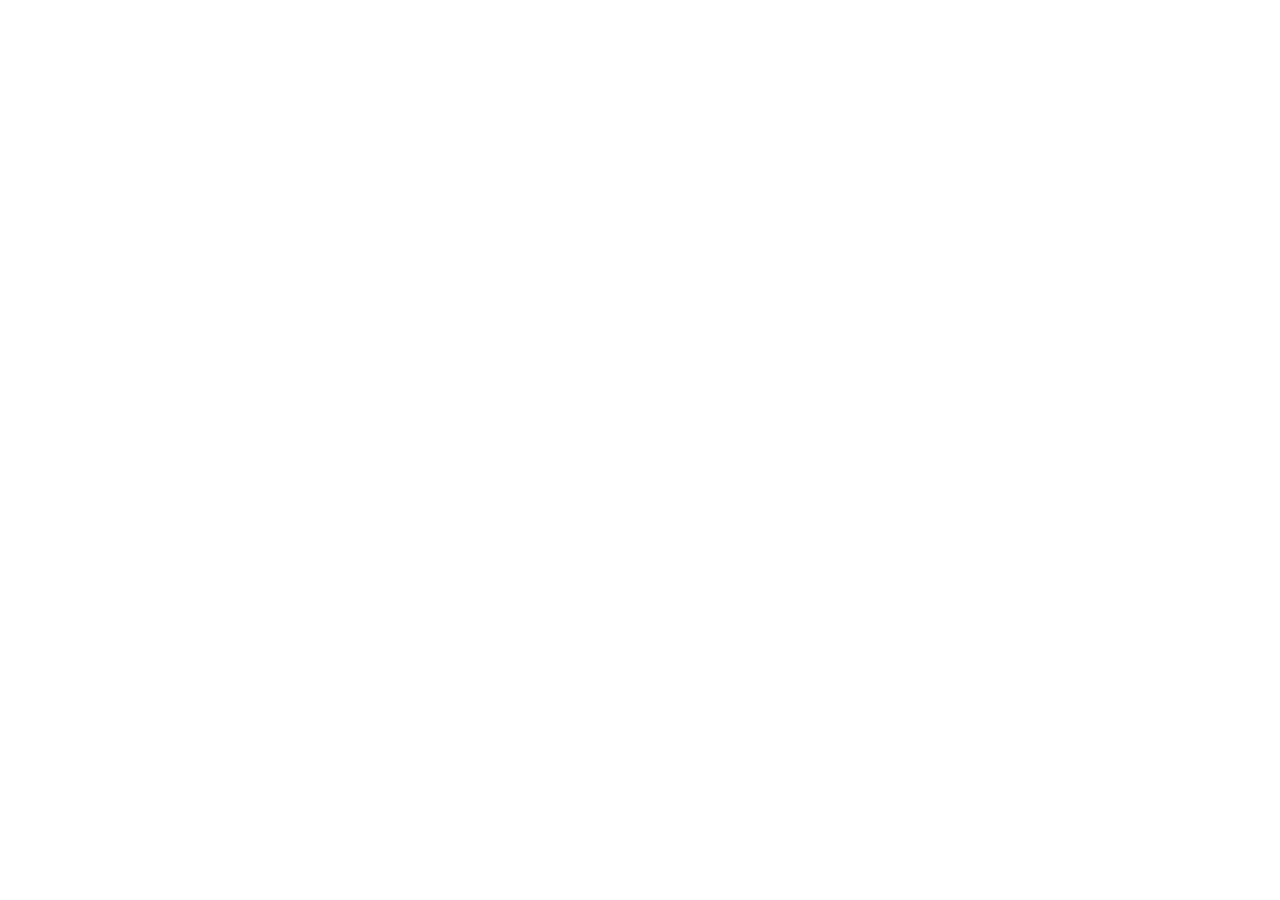
==== supportPalestine/index.html @ 1121f4da "fix: use build directory" ====
<!DOCTYPE html>
<html>
<head>
  <!--
    If you are serving your web app in a path other than the root, change the
    href value below to reflect the base path you are serving from.

    The path provided below has to start and end with a slash "/" in order for
    it to work correctly.

    Fore more details:
    * https://developer.mozilla.org/en-US/docs/Web/HTML/Element/base
  -->
  <base href="/">

  <meta charset="UTF-8">
  <meta content="IE=Edge" http-equiv="X-UA-Compatible">
  <meta name="description" content="A new Flutter project.">

  <!-- iOS meta tags & icons -->
  <meta name="apple-mobile-web-app-capable" content="yes">
  <meta name="apple-mobile-web-app-status-bar-style" content="black">
  <meta name="apple-mobile-web-app-title" content="save_palestine">
  <link rel="apple-touch-icon" href="icons/Icon-192.png">

  <!-- Favicon -->
  <link rel="icon" type="image/png" href="favicon.png"/>

  <title>save_palestine</title>
  <link rel="manifest" href="manifest.json">
</head>
<body>
  <!-- This script installs service_worker.js to provide PWA functionality to
       application. For more information, see:
       https://developers.google.com/web/fundamentals/primers/service-workers -->
  <script>
    if ('serviceWorker' in navigator) {
      window.addEventListener('flutter-first-frame', function () {
        navigator.serviceWorker.register('flutter_service_worker.js?v=415584502');
      });
    }
  </script>
  <script src="main.dart.js" type="application/javascript"></script>
</body>
</html>
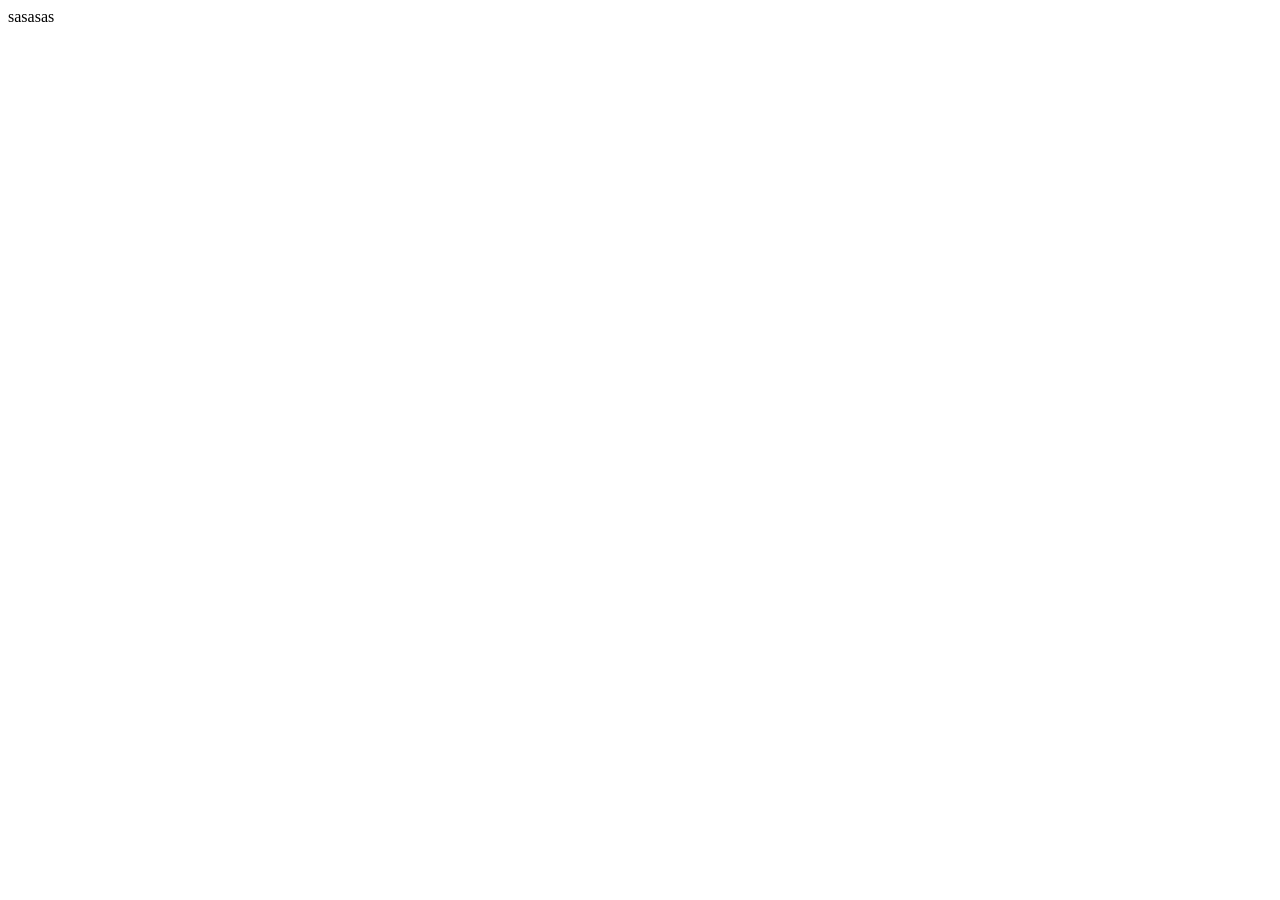
==== commit 5eac7720: "Update index.html" ====
--- a/supportPalestine/index.html
+++ b/supportPalestine/index.html
@@ -30,6 +30,10 @@
   <link rel="manifest" href="manifest.json">
 </head>
 <body>
+  <div>
+  sasasas
+  
+  </div>
   <!-- This script installs service_worker.js to provide PWA functionality to
        application. For more information, see:
        https://developers.google.com/web/fundamentals/primers/service-workers -->
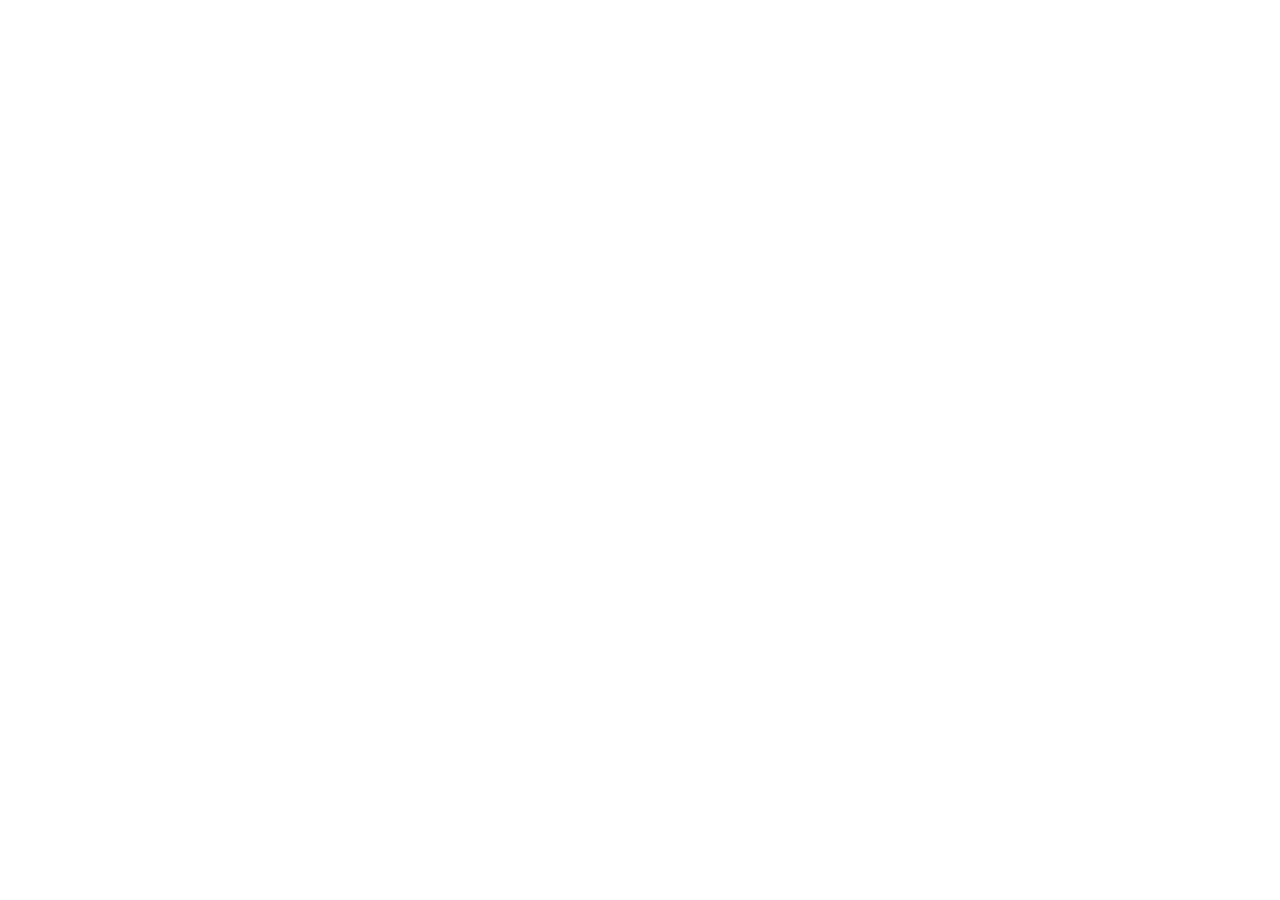
==== commit 5d732a30: "fix: use build directory" ====
--- a/supportPalestine/index.html
+++ b/supportPalestine/index.html
@@ -30,17 +30,13 @@
   <link rel="manifest" href="manifest.json">
 </head>
 <body>
-  <div>
-  sasasas
-  
-  </div>
   <!-- This script installs service_worker.js to provide PWA functionality to
        application. For more information, see:
        https://developers.google.com/web/fundamentals/primers/service-workers -->
   <script>
     if ('serviceWorker' in navigator) {
       window.addEventListener('flutter-first-frame', function () {
-        navigator.serviceWorker.register('flutter_service_worker.js?v=415584502');
+        navigator.serviceWorker.register('flutter_service_worker.js?v=3291499612');
       });
     }
   </script>
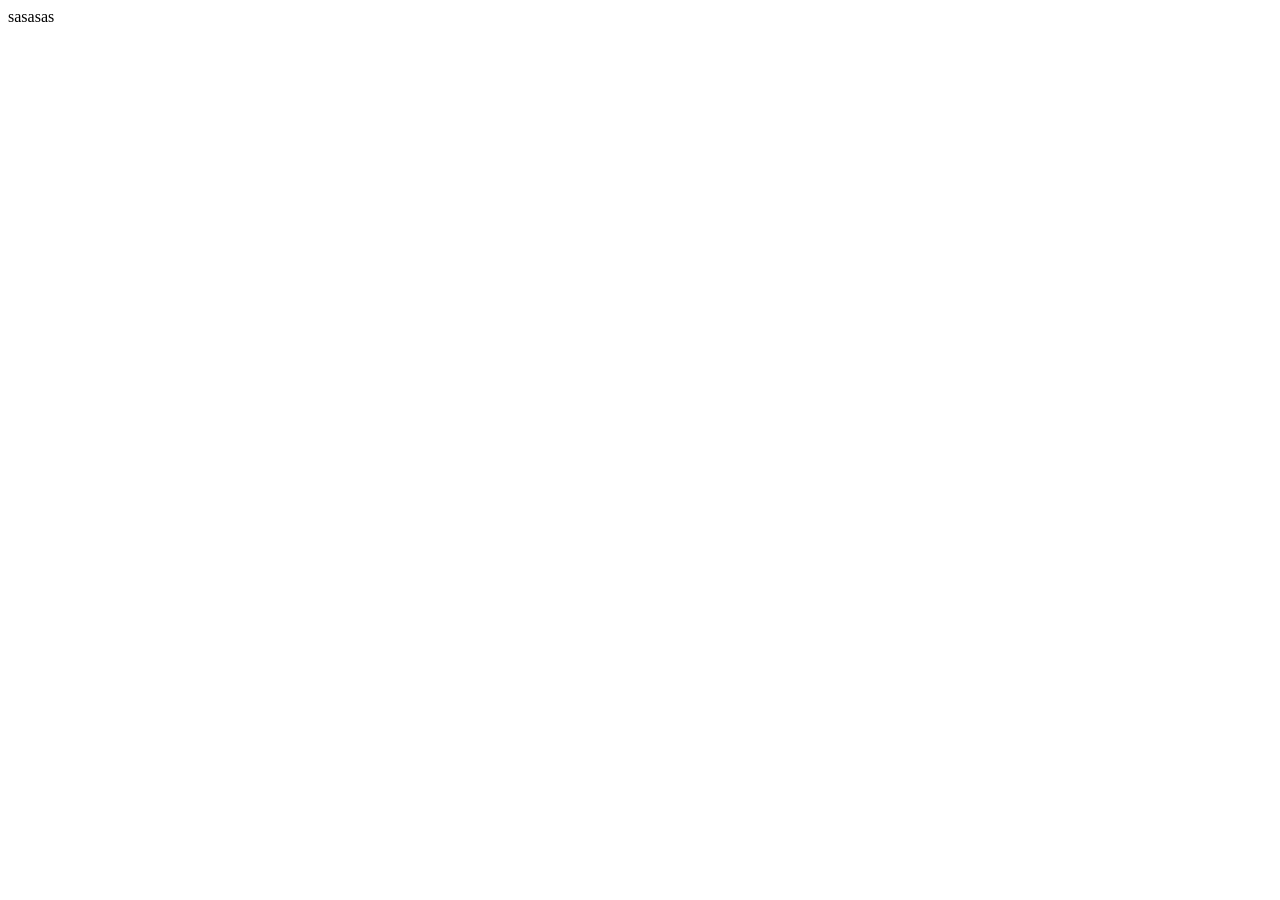
==== commit 2f2e5eae: "Merge branch 'master' of https://github.com/MahmoudMabrok/mahmoudmabrok.github.io" ====
--- a/supportPalestine/index.html
+++ b/supportPalestine/index.html
@@ -30,6 +30,10 @@
   <link rel="manifest" href="manifest.json">
 </head>
 <body>
+  <div>
+  sasasas
+  
+  </div>
   <!-- This script installs service_worker.js to provide PWA functionality to
        application. For more information, see:
        https://developers.google.com/web/fundamentals/primers/service-workers -->
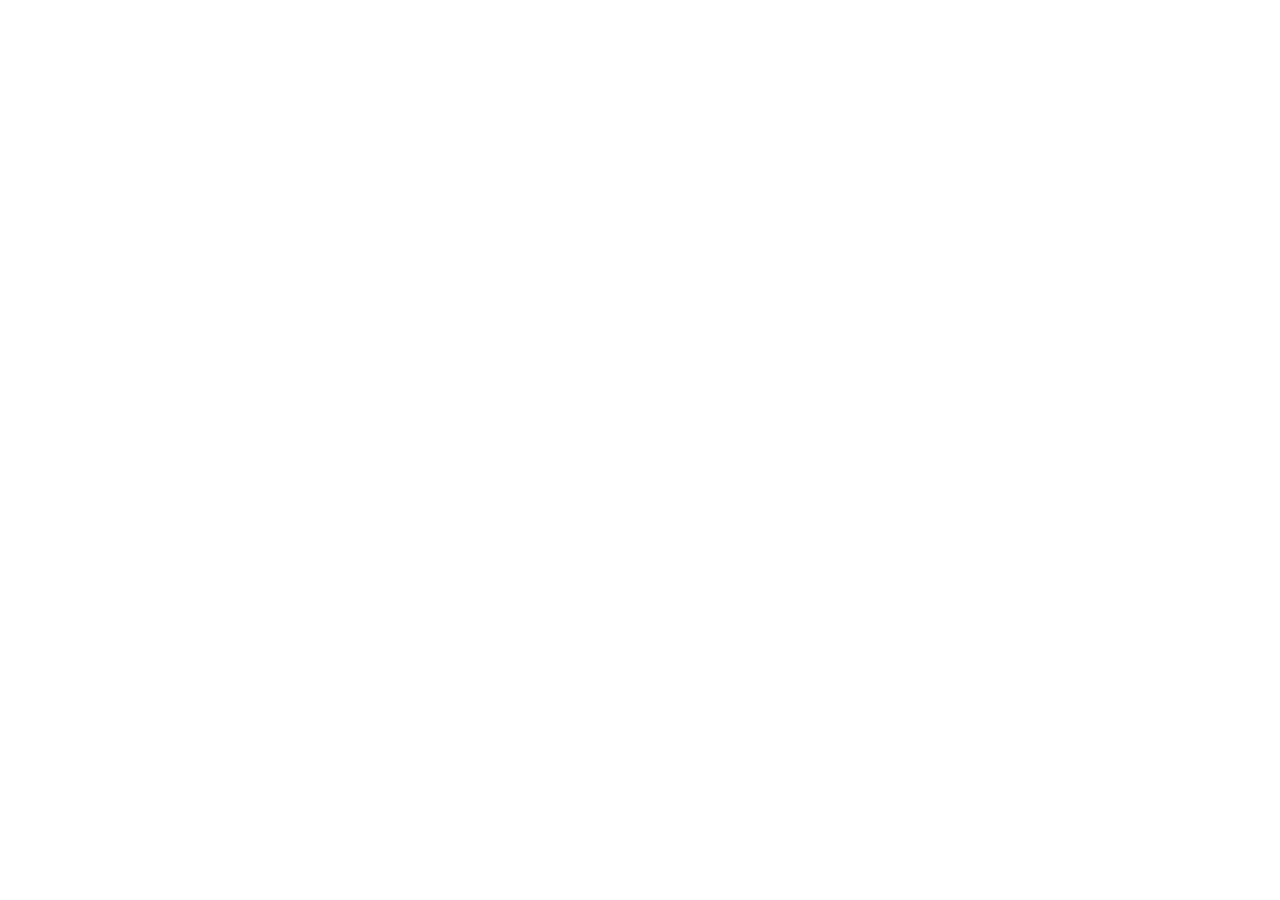
==== commit 60e764fd: "fix: use build directory" ====
--- a/supportPalestine/index.html
+++ b/supportPalestine/index.html
@@ -30,10 +30,6 @@
   <link rel="manifest" href="manifest.json">
 </head>
 <body>
-  <div>
-  sasasas
-  
-  </div>
   <!-- This script installs service_worker.js to provide PWA functionality to
        application. For more information, see:
        https://developers.google.com/web/fundamentals/primers/service-workers -->
